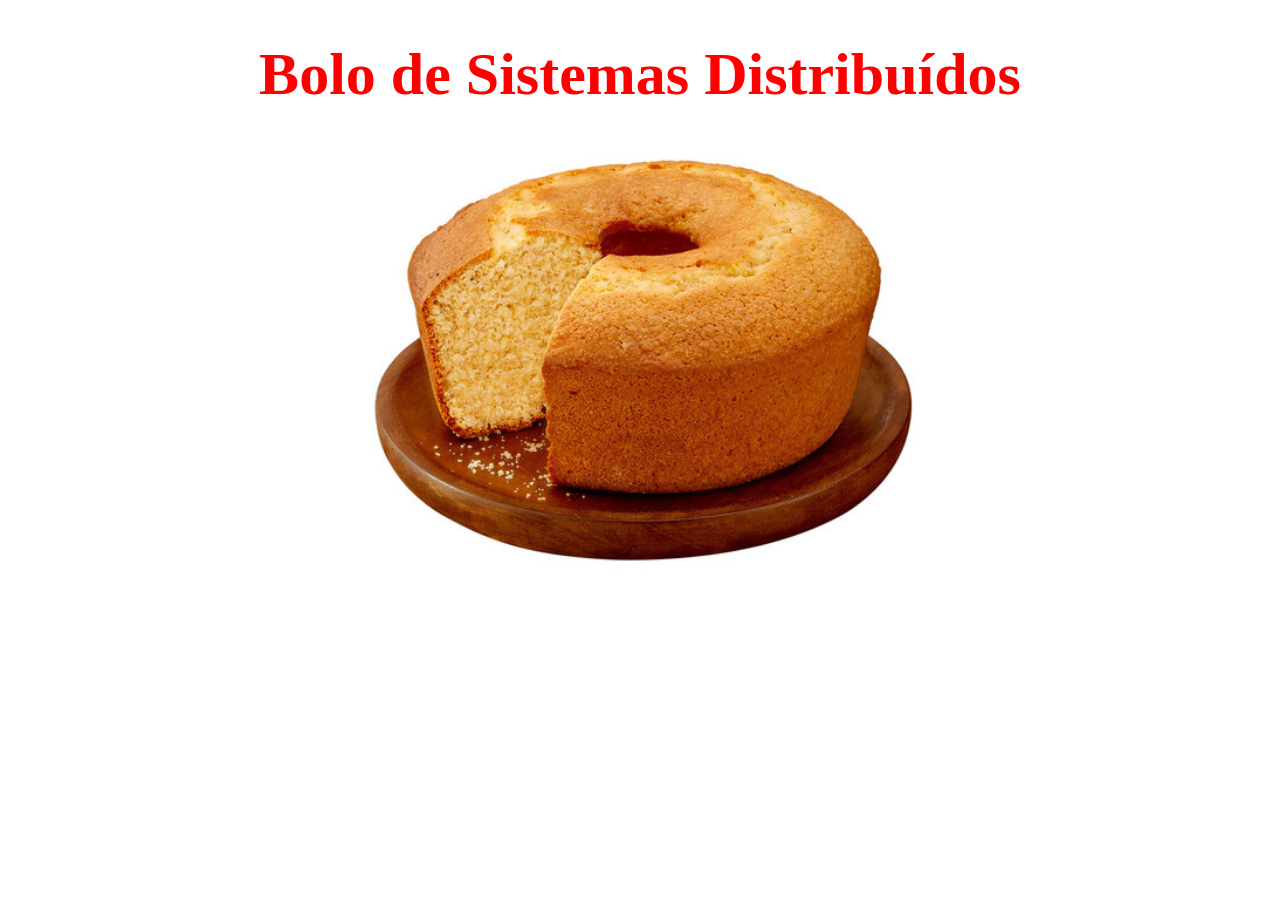
==== arquivos/www/index.html @ 4f790fd0 "feat: servidor web HTTP em C com Winsock2 Implementa um servidor HTTP/1.1 simples para Windows que s" ====
<!DOCTYPE html>
<HTML>
  <HEAD>
    <META CHARSET="UTF-8"/>
	<LINK HREF="estilo.css" REL="stylesheet" />
    <TITLE>Bolo de Sistemas Distribuídos</TITLE> 
  </HEAD>
  <BODY>
     <H1>Bolo de Sistemas Distribuídos</H1>
	 <IMG SRC="bolo.jpg" text-align="center">
  </BODY>
</HTML>
---- arquivos/www/estilo.css ----
h1 {
  font-size: 60px;
  text-align: center;
  color: red;
}

p,
li {
  font-size: 16px;
  line-height: 2;
  letter-spacing: 1px;
}

img {
  display: block;
  margin: auto;
  width: 50%;
}
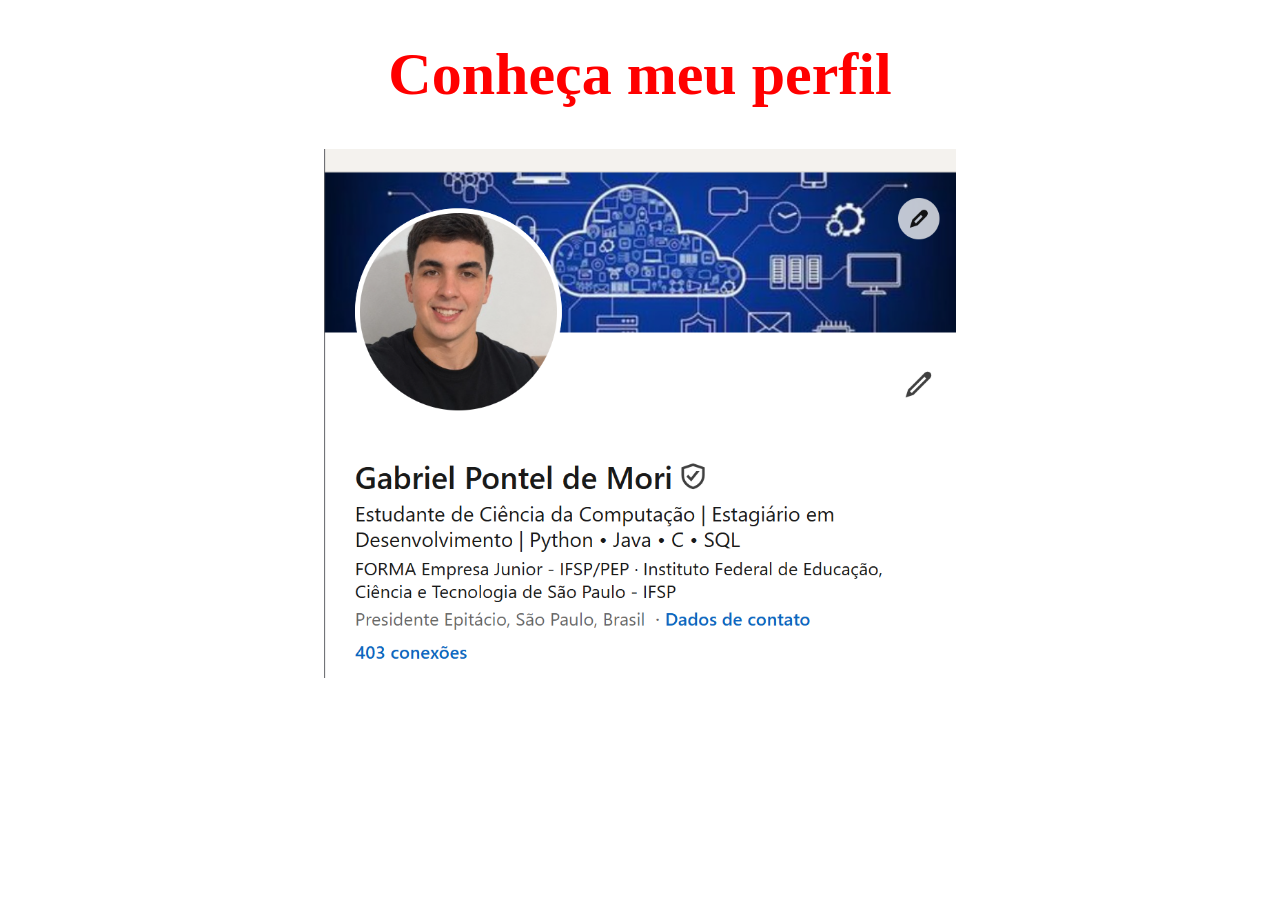
==== commit 818cb878: "fix: Atualizando www" ====
--- a/arquivos/www/index.html
+++ b/arquivos/www/index.html
@@ -1,12 +1,12 @@
-<!DOCTYPE html>
-<HTML>
-  <HEAD>
-    <META CHARSET="UTF-8"/>
-	<LINK HREF="estilo.css" REL="stylesheet" />
-    <TITLE>Bolo de Sistemas Distribuídos</TITLE> 
-  </HEAD>
-  <BODY>
-     <H1>Bolo de Sistemas Distribuídos</H1>
-	 <IMG SRC="bolo.jpg" text-align="center">
-  </BODY>
+<!DOCTYPE html>
+<HTML>
+  <HEAD>
+    <META CHARSET="UTF-8"/>
+	<LINK HREF="estilo.css" REL="stylesheet" />
+    <TITLE>Conheça meu perfil</TITLE> 
+  </HEAD>
+  <BODY>
+     <H1>Conheça meu perfil</H1>
+	 <A HREF="https://www.linkedin.com/in/gabriel-pontel-de-mori-ab819b304" TARGET="_blank"><IMG SRC="linkedin.png" ALT="Meu perfil no LinkedIn"></A>
+  </BODY>
 </HTML>
--- a/arquivos/www/estilo.css
+++ b/arquivos/www/estilo.css
@@ -1,18 +1,18 @@
-h1 {
-  font-size: 60px;
-  text-align: center;
-  color: red;
-}
-
-p,
-li {
-  font-size: 16px;
-  line-height: 2;
-  letter-spacing: 1px;
-}
-
-img {
-  display: block;
-  margin: auto;
-  width: 50%;
+h1 {
+  font-size: 60px;
+  text-align: center;
+  color: red;
+}
+
+p,
+li {
+  font-size: 16px;
+  line-height: 2;
+  letter-spacing: 1px;
+}
+
+img {
+  display: block;
+  margin: auto;
+  width: 50%;
 }
